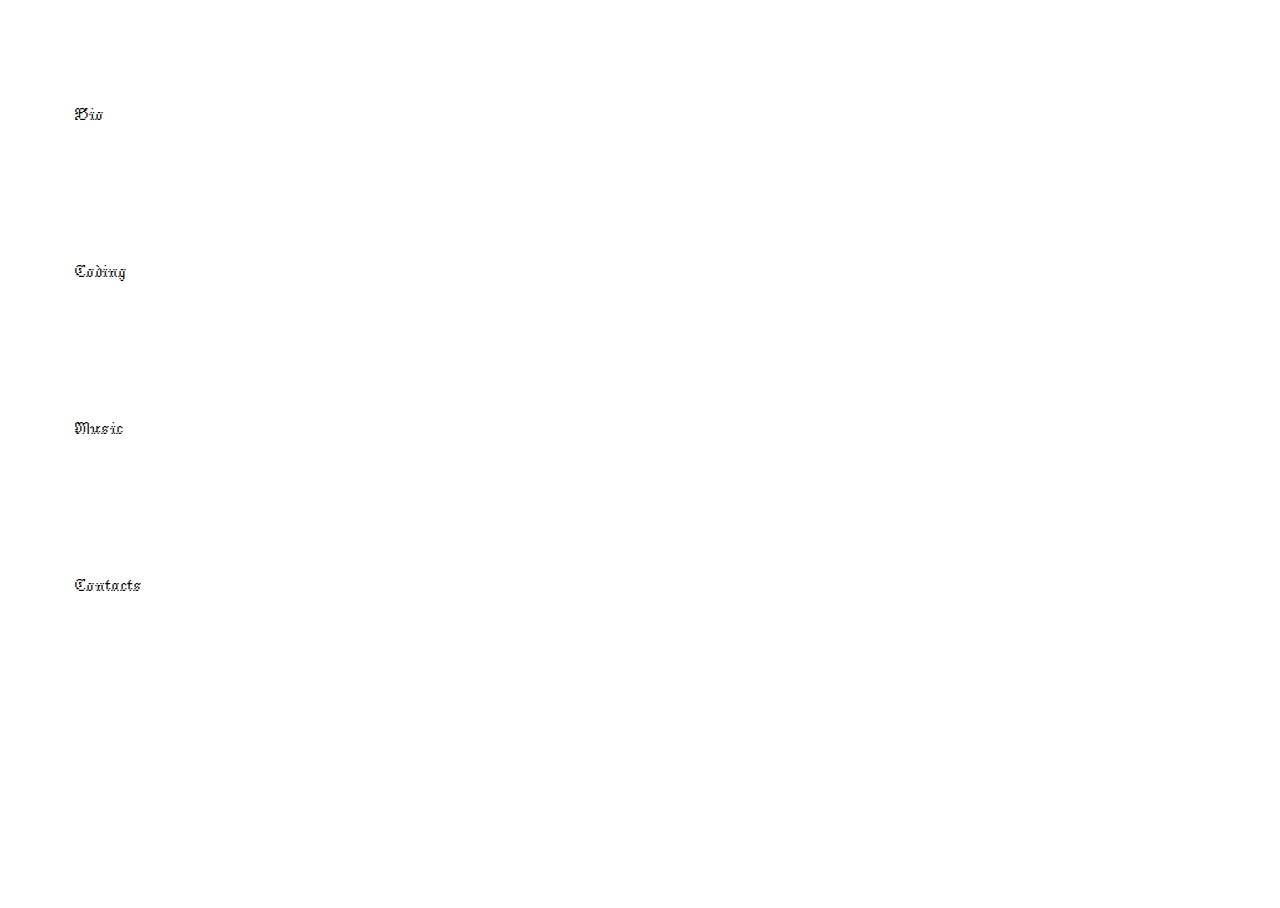
==== common/sidebar.html @ 00bb88a4 "font, sidebar" ====
<!DOCTYPE html>
<html>
    <head>
        <meta charset="UTF-8">
        <!-- Core theme CSS (includes Bootstrap)-->
        <link href="../css/styles.css" rel="stylesheet" />
        <link rel="preconnect" href="https://fonts.googleapis.com">
        <link rel="preconnect" href="https://fonts.gstatic.com" crossorigin>
        <link href="https://fonts.googleapis.com/css2?family=Jacquarda+Bastarda+9&display=swap" rel="stylesheet">
    </head>

    <body>
        <div class="sidebar">
            <a href='pages/bio.html'>Bio</a>
            <a href='pages/coding.html'>Coding</a>
            <a href='pages/music.html'>Music</a>
            <a href='pages/contacts.html'>Contacts</a>
        </div>
    </body>

</html>
---- css/styles.css ----
/********************************
*
* Body
*
*********************************/

html, body {
  height: 100%;
  overflow: hidden;
  font-family: "Jacquarda Bastarda 9", serif;
  font-weight: 400;
  font-style: normal;
}


/********************************
*
* Sidebar
*
*********************************/

.sidebar {
  margin: 0;
  margin-top: 2%;
  width: 200px;
  background-color: white;
  position: fixed;
  height: 100%;
  overflow: auto;
}

/* Sidebar links */
.sidebar a {
  display: block;
  margin-top: 2%;
  color: black;
  padding: 33%;
  text-decoration: none;
}

/* Links on mouse-over */
.sidebar a:hover {
  background-color: white;
  border: 2px solid black;
  color: black;
  border-radius: 15%;
}

/* Links when active */
.sidebar a.active {
  background-color: white;
  border: 2px solid black;
  color: black;
  border-radius: 15%;
}

/* On screens that are less than 700px wide, make the sidebar into a topbar */
@media screen and (max-width: 700px) {
  .sidebar {
    width: 100%;
    height: auto;
    position: relative;
  }
  .sidebar a {float: left;}
  div.content {margin-left: 0;}
}

/* On screens that are less than 400px, display the bar vertically, instead of horizontally */
@media screen and (max-width: 400px) {
  .sidebar a {
    text-align: center;
    float: none;
  }
}


/********************************
*
* Container
*
*********************************/

/* Page content. The value of the margin-left property should match the value of the sidebar's width property */
.container-parent {
  /*border: 1px solid black;*/
  margin-left: 200px;
  height: 100%;
  overflow: hidden;
}

.centered-child {
  background: orange;
  width: 100px;
  height: 100px;
  position: relative;
  top: 50%;
  left: 50%;
  margin: -50px 0 0 -50px;
}
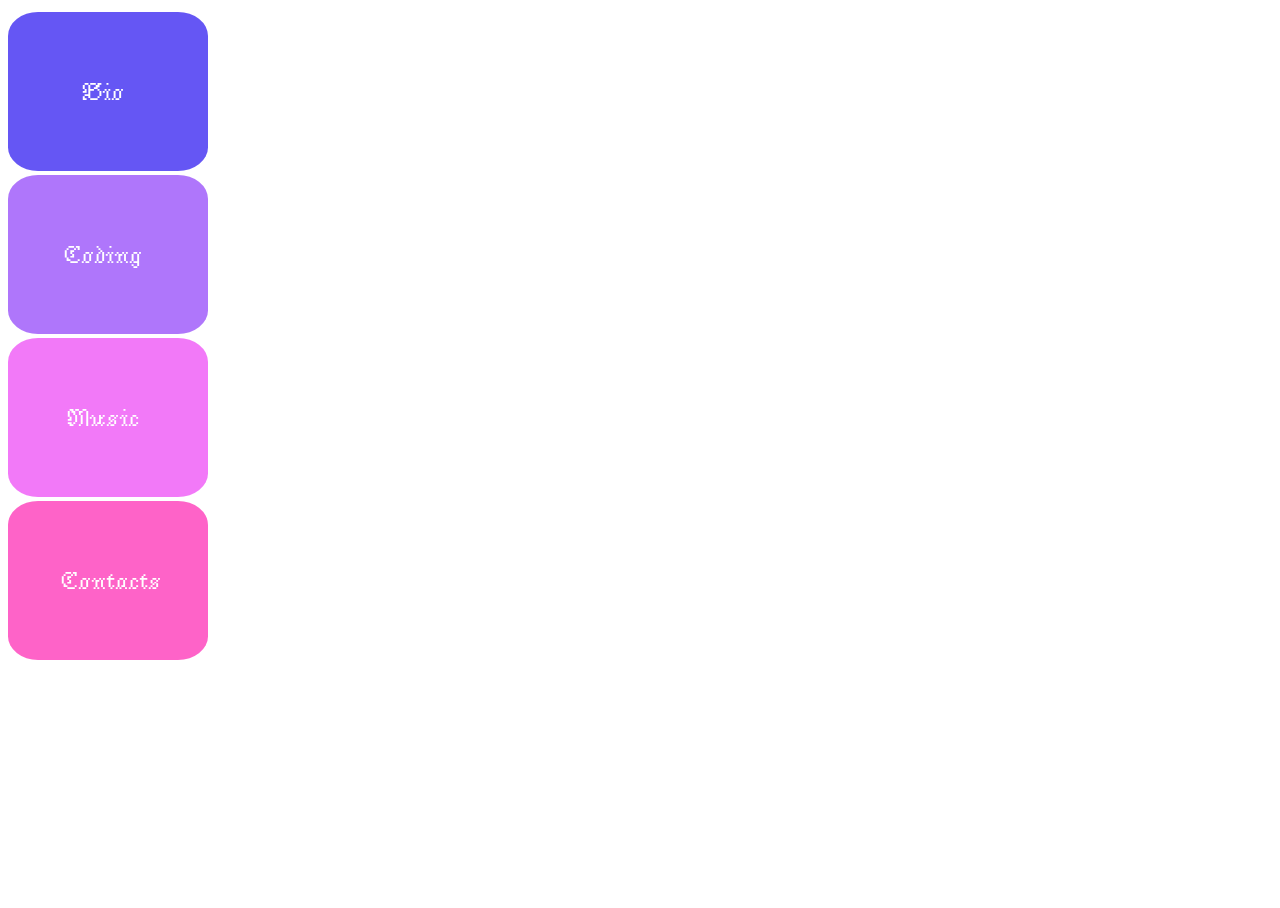
==== commit aa78dbed: "horrible but test" ====
--- a/common/sidebar.html
+++ b/common/sidebar.html
@@ -11,10 +11,10 @@
 
     <body>
         <div class="sidebar">
-            <a href='pages/bio.html'>Bio</a>
-            <a href='pages/coding.html'>Coding</a>
-            <a href='pages/music.html'>Music</a>
-            <a href='pages/contacts.html'>Contacts</a>
+            <a href='#bio' style="background: rgba(36, 14, 239, 0.7);">Bio</a>
+            <a href='#coding' style="background:rgba(141, 60, 250, 0.7)">Coding</a>
+            <a href='#music' style="background:rgba(237, 64, 245, 0.7)">Music</a>
+            <a href='#contacts' style="background:rgba(253, 33, 176, 0.7)">Contacts</a>
         </div>
     </body>
 
--- a/css/styles.css
+++ b/css/styles.css
@@ -10,6 +10,10 @@
   font-family: "Jacquarda Bastarda 9", serif;
   font-weight: 400;
   font-style: normal;
+  background: url(https://gifdb.com/images/high/cyberpunk-pixel-city-neon-2bagugxcfp2to7tx.gif);
+  background-position: center;
+  background-repeat: no-repeat;
+  background-size: cover;
 }
 
 
@@ -21,9 +25,8 @@
 
 .sidebar {
   margin: 0;
-  margin-top: 2%;
   width: 200px;
-  background-color: white;
+  background-color: transparent;
   position: fixed;
   height: 100%;
   overflow: auto;
@@ -32,11 +35,17 @@
 /* Sidebar links */
 .sidebar a {
   display: block;
+  border: 2px solid transparent;
   margin-top: 2%;
-  color: black;
-  padding: 33%;
+  color: white;
+  border-radius: 15%;
+  padding: 31%;
+  font-size: x-large;
+  text-align: center;
+  padding-left: 25%;
   text-decoration: none;
 }
+
 
 /* Links on mouse-over */
 .sidebar a:hover {
@@ -53,6 +62,7 @@
   color: black;
   border-radius: 15%;
 }
+
 
 /* On screens that are less than 700px wide, make the sidebar into a topbar */
 @media screen and (max-width: 700px) {
@@ -82,18 +92,17 @@
 
 /* Page content. The value of the margin-left property should match the value of the sidebar's width property */
 .container-parent {
-  /*border: 1px solid black;*/
   margin-left: 200px;
   height: 100%;
-  overflow: hidden;
+  width: 100%;
+  overflow-x: scroll;
+  overflow-y: hidden;
 }
 
 .centered-child {
   background: orange;
-  width: 100px;
-  height: 100px;
+  width: 100%;
+  height: 100%;
   position: relative;
-  top: 50%;
-  left: 50%;
-  margin: -50px 0 0 -50px;
+  padding: 2%;
 }